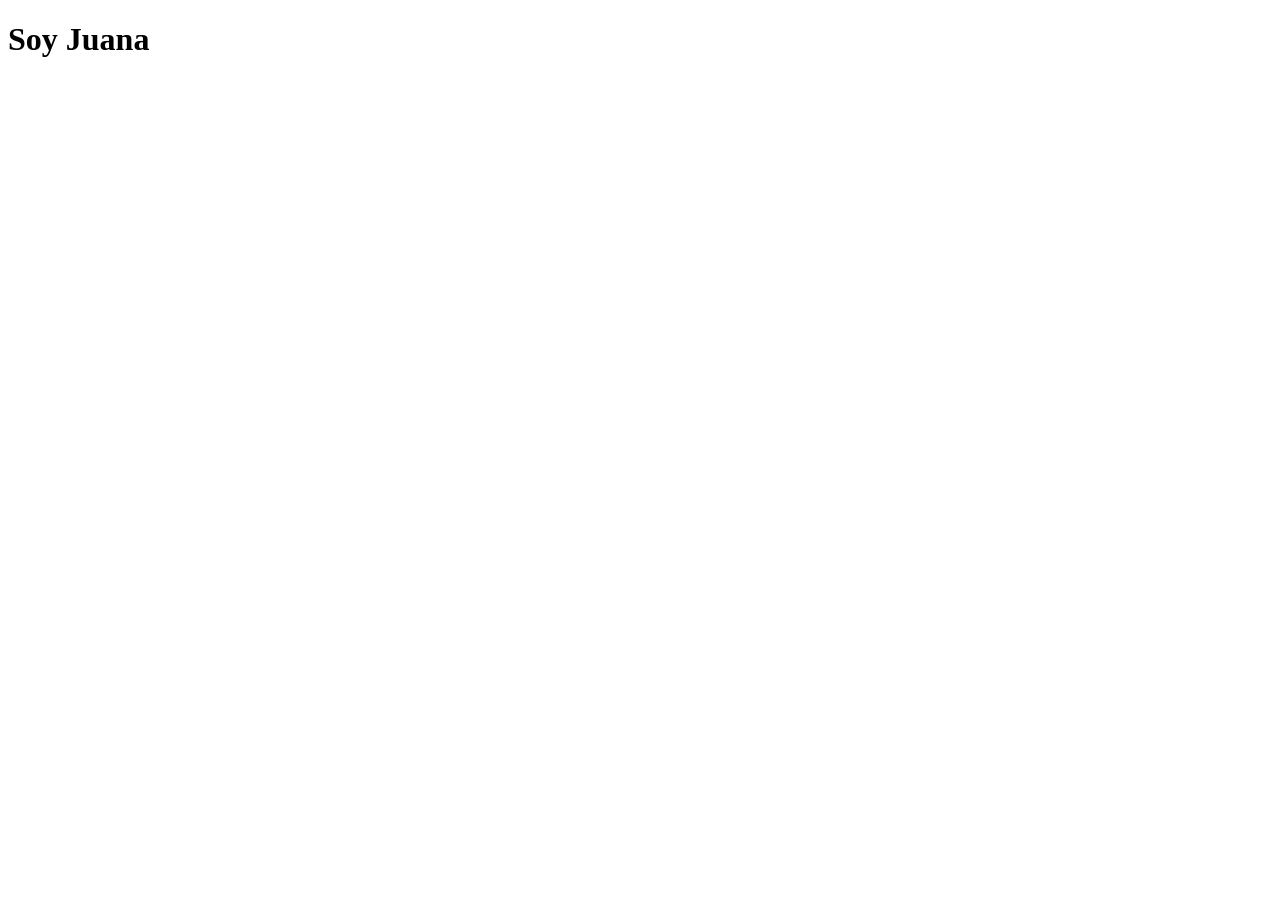
==== TP5/index.html @ 1ccebbcf "Archivo cambiado" ====
<!DOCTYPE html>
<html lang="es">
<head>
    <meta charset="UTF-8">
    <meta name="viewport" content="width=device-width, initial-scale=1.0">
    <title>Document</title>
    <link rel="stylesheet" href="style.css">
</head>
<body>
    <h1>Soy Juana</h1>
</body>
</html>
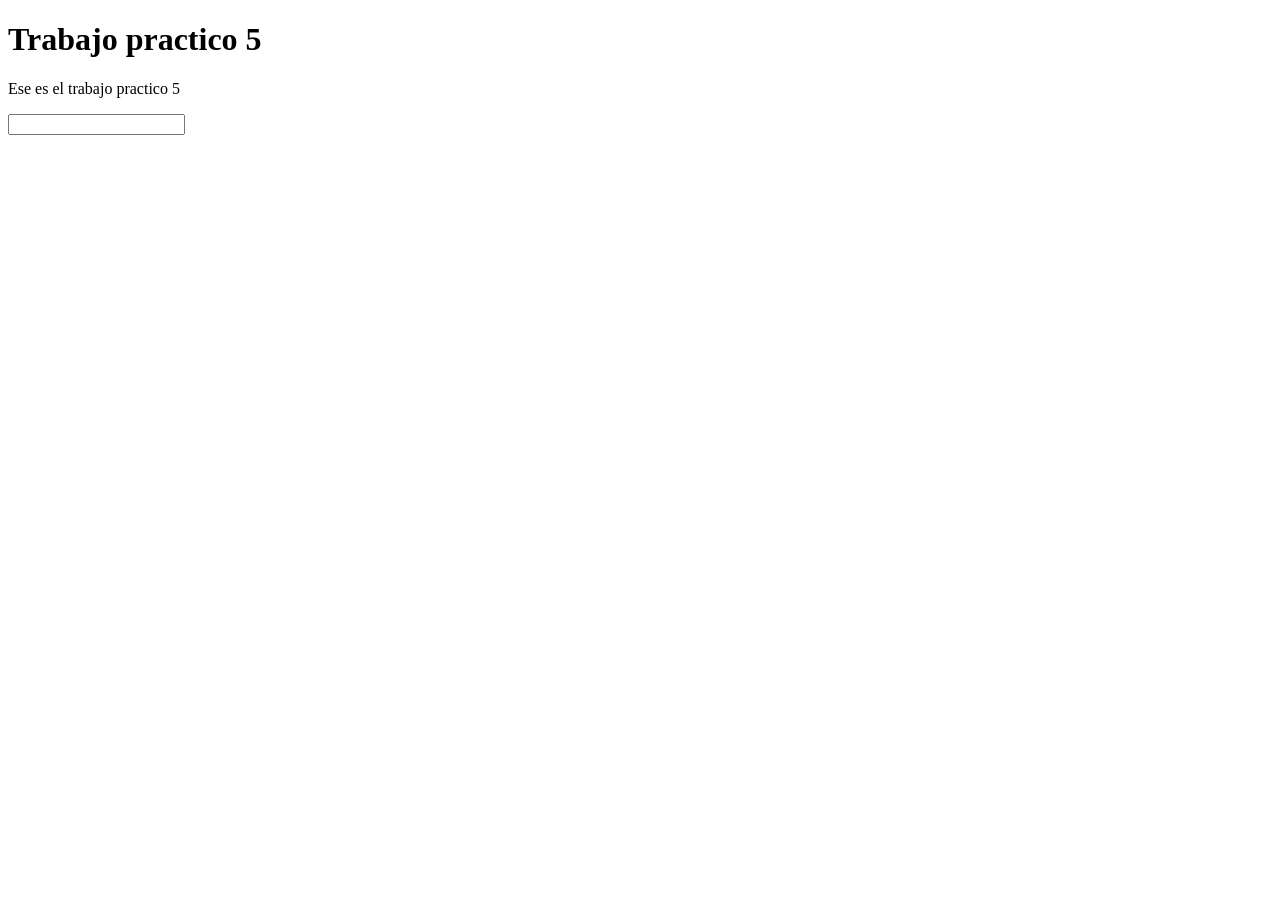
==== commit b855072b: "4 de junio" ====
--- a/TP5/index.html
+++ b/TP5/index.html
@@ -7,6 +7,9 @@
     <link rel="stylesheet" href="style.css">
 </head>
 <body>
-    <h1>Soy Juana</h1>
+    <h1> Trabajo practico 5</h1>
+    <p>Ese es el trabajo practico 5</p>
+    <input type="number" name= "" id="" >
 </body>
+<script src="app.js"></script>
 </html>
